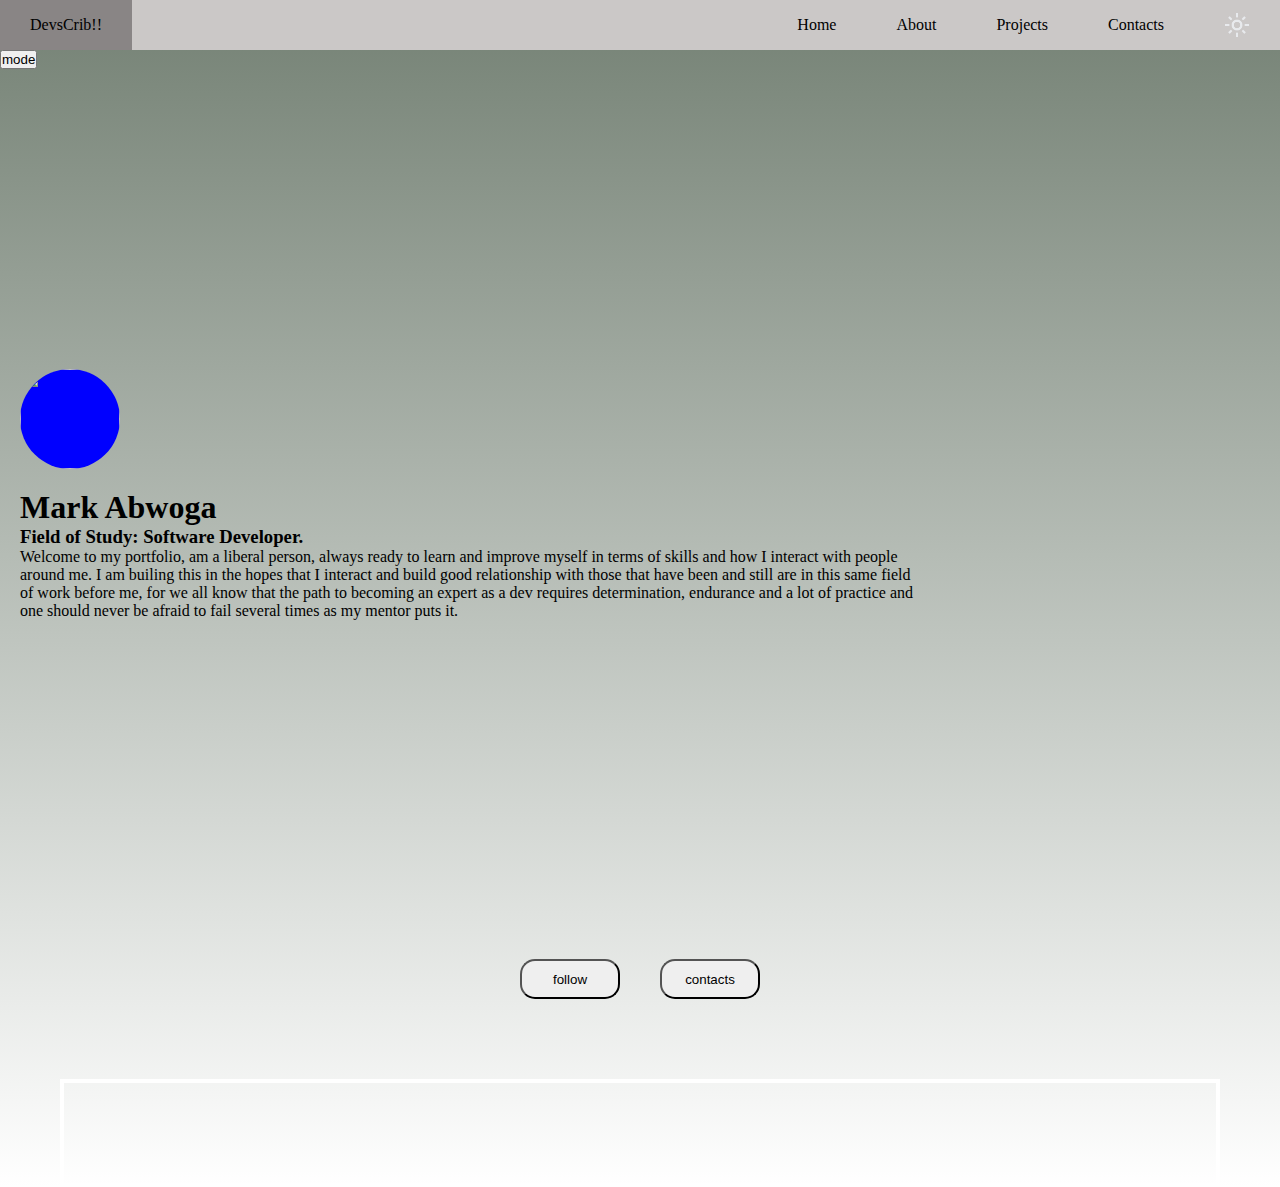
==== index.html @ 18f8f52e "initiak commit" ====
<!DOCTYPE html>
<html lang="en">
<head>
    <meta charset="UTF-8">
    <meta name="viewport" content="width=device-width, initial-scale=1.0">
    <title>Document</title>
    <link rel="stylesheet" href="styles.css">
</head>
<body >
    <header>
        <nav>
            <ul class="sidebar">
                <li class="closemenu" onclick=hideSidebar()><a href="#"><img src="closes.png" alt="" height="26" width="26"></a></li>
                <li><a href="#">Home</a></li>
                <li><a href="about.html">About</a></li>
                <li><a href="project.html">Projects</a></li>
                <li><a href="cotacts.html">Contacts</a></li>
                <li><a id="theme" href="#"><img src="light_mode.png" alt="" height="26" width="26"></a></li>
            </ul>
            <ul>
                <li ><a href="#">DevsCrib!!</a></li>
                <li class="hideOnMobile"><a href="#">Home</a></li>
                <li class="hideOnMobile"><a href="about.html">About</a></li>
                <li class="hideOnMobile"><a href="Projects.html">Projects</a></li>
                <li class="hideOnMobile"><a href="contacts.html">Contacts</a></li>
                <li class="hideOnMobile" onclick=changeTheme()><a href="#"><img src="light_mode.png" alt="" height="26" width="26"></a></li>
                <li class="menubutton" onclick=showSidebar()><a href="#">=</a></li>
            </ul>
        </nav>

    </header>
    <main>
        <section> 
            <button class="toggle">mode</button>
            <div class="infodiv">
                <img class="profile" src="" alt="">
                <h1>Mark Abwoga</h1>
                <h3>Field of Study: <span>Software Developer.</span></h3>
                <p>Welcome to my portfolio, am a liberal person, always ready to learn and improve myself in terms of skills and how I interact with people around me. I am builing this in the hopes that I interact and build good relationship with those that have been and still are in this same field of work before me, for we all know that the path to becoming an expert as a dev requires determination, endurance and a lot of practice and one should never be afraid to fail several times as my mentor puts it. </p>
            </div>
            <div class="btndiv">
                <button class="infobtn">follow</button>
                <button class="infobtn">contacts</button>
            </div>
        </section>
    </main>
    <footer>
        <div class="wraper">
            <div class="item item1">t</div>
            <div class="item item2">r</div>
            <div class="item item3">p</div>
            <div class="item item4">c</div>
            <div class="item item5">v</div>
            <div class="item item6">m</div>
            <div class="item item7">z</div>
            <div class="item item8">q</div>
        </div>
    </footer>
   <script>
    function showSidebar(){
        const sidebar = document.querySelector('.sidebar')
        sidebar.style.display = 'flex'
    }
    function hideSidebar(){
        const sidebar = document.querySelector('.sidebar')
        sidebar.style.display = 'none'
    };



    let darkMode = localStorage.getItem('.darkMode')
    const toggle = document.querySelector('.toggle');

    const enableDarkMode = () => {
        document.body.classList.add('darkMode');
        localStorage.setItem('darkMode', 'active')
    };
    const removeDarkMode = () => {
        document.body.classList.remove('darkMode');
        localStorage.setItem('.darkMode', none);

    };

    if(darkMode === "ative") enableDarkMode();

    toggle.addEventListener("click",()=>{
        darkMode = localStorage.getItem('.darkMode');

        darkMode !=="active" ? enableDarkMode() : removeDarkMode()
         
    });

   </script>  
</body>
</html>
---- styles.css ----
*{
    padding: 0;
    margin: 0;
}
:root{
    --base-color: white;
    --text-color: black;
    --nav-color: rgb(137, 133, 133);
    --item-color: aquamarine;
    --nav-basecolor: rgba(206, 202, 202, 0.963);
}

.darkMode{
    --base-color: black;
    --text-color: white;
    --nav-color: rgb(247, 237, 237);
    --item-color: rgb(205, 231, 222);
    --nav-basecolor: rgba(56, 53, 53, 0.963);
}
body{
    min-height: 100vh;
    font-family: 'Lucida Sans', 'Lucida Sans Regular';
    background:  linear-gradient( rgb(116, 129, 116), rgb(255, 255, 255));
    color: var(--text-color);
}
nav{
    background-color: var(--nav-basecolor);
}
nav ul{
    width: 100%;
    list-style: none;
    display: flex;
    justify-content: flex-end;
    align-items: center;
}
nav li{
    height: 50px;
}
nav a{
    height: 100%;
    padding: 0 30px;
    color: var(--text-color);
    display: flex;
    align-items: center;
    text-decoration: none;
}
nav a:hover{
    background-color: var(--nav-color);
    cursor: pointer;
}
nav li:first-child{
    margin-right: auto;
}
.sidebar{
    position: fixed;
    top: 0;
    right: 0;
    height: 100vh;
    width: 250px;
    background-color: rgba(255, 255, 255, 0.2);
    backdrop-filter: blur(10px);
    z-index: 999;
    box-shadow: -10px 0 10px rgb(93, 92, 92);
    display: none;
    flex-direction: column;
    justify-content: flex-start;
    align-items: flex-start;
}
.menubutton{
    display: none;
}
@media(max-width:800px){
    .hideOnMobile{
        display: none;
    }
    .menubutton{
        display: block;
    }
}
@media(max-width: 400px){
    .sideba{
        width: 100%;
    }
}
.closemenu{
    color: rgba(54, 52, 52, 0.801);
}
.wraper{
    border: 4px solid white;
    width: 90%;
    max-width: 1536px;
    margin-inline: auto;
    position: relative;
    height: 100px;
    margin-top: 20px;
    overflow: hidden;
}
@keyframes scrollleft {
    to{
        left: -200px;
    }

}

.item{
    width: 200px;
    height: 100px;
    border-radius: 7px;
    background-color: var(--item-color);
    position: absolute;
    left: 100%;
    animation-name: scrollleft;
    animation-duration: 30s;
    animation-timing-function: linear;
    animation-iteration-count: infinite;
}
.item1 {
    animation-delay: calc(30s / 8 * (8 - 1) * -1);
}
.item2 {
    animation-delay: calc(30s / 8 * (8 - 2) * -1);
}
.item3 {
    animation-delay:  calc(30s / 8 * (8 - 3) * -1);
}
.item4 {
    animation-delay: calc(30s / 8 * (8 - 4) * -1);
}
.item5 {
    animation-delay: calc(30s / 8 * (8 - 5) * -1);
}
.item6 {
    animation-delay: calc(30s / 8 * (8 - 6) * -1);
}
.item7 {
    animation-delay: calc(30s / 8 * (8 - 7) * -1);
}
.item8 {
    animation-delay: calc(30s / 8 * (8 - 8) * -1);
}
.infodiv{
    display: flex;
    flex-direction: column;
    justify-content: center;
    flex-wrap: wrap;
    width: 70%;
    height: 90vh;
    padding: 20px;
    bottom: 100px;
    margin-bottom: 20px;

}
.profile{
    height: 100px;
    width: 100px;
    border-radius: 50px;
    background-color: blue;
    margin-bottom: 20px;
}
.btndiv{
    display: flex;
    justify-content: center;
    margin-bottom: 60px;
    
}
.btndiv .infobtn{
    height: 40px;
    width: 100px;
    border-radius: 15px;
    padding: 10px;
    margin: 20px;
}
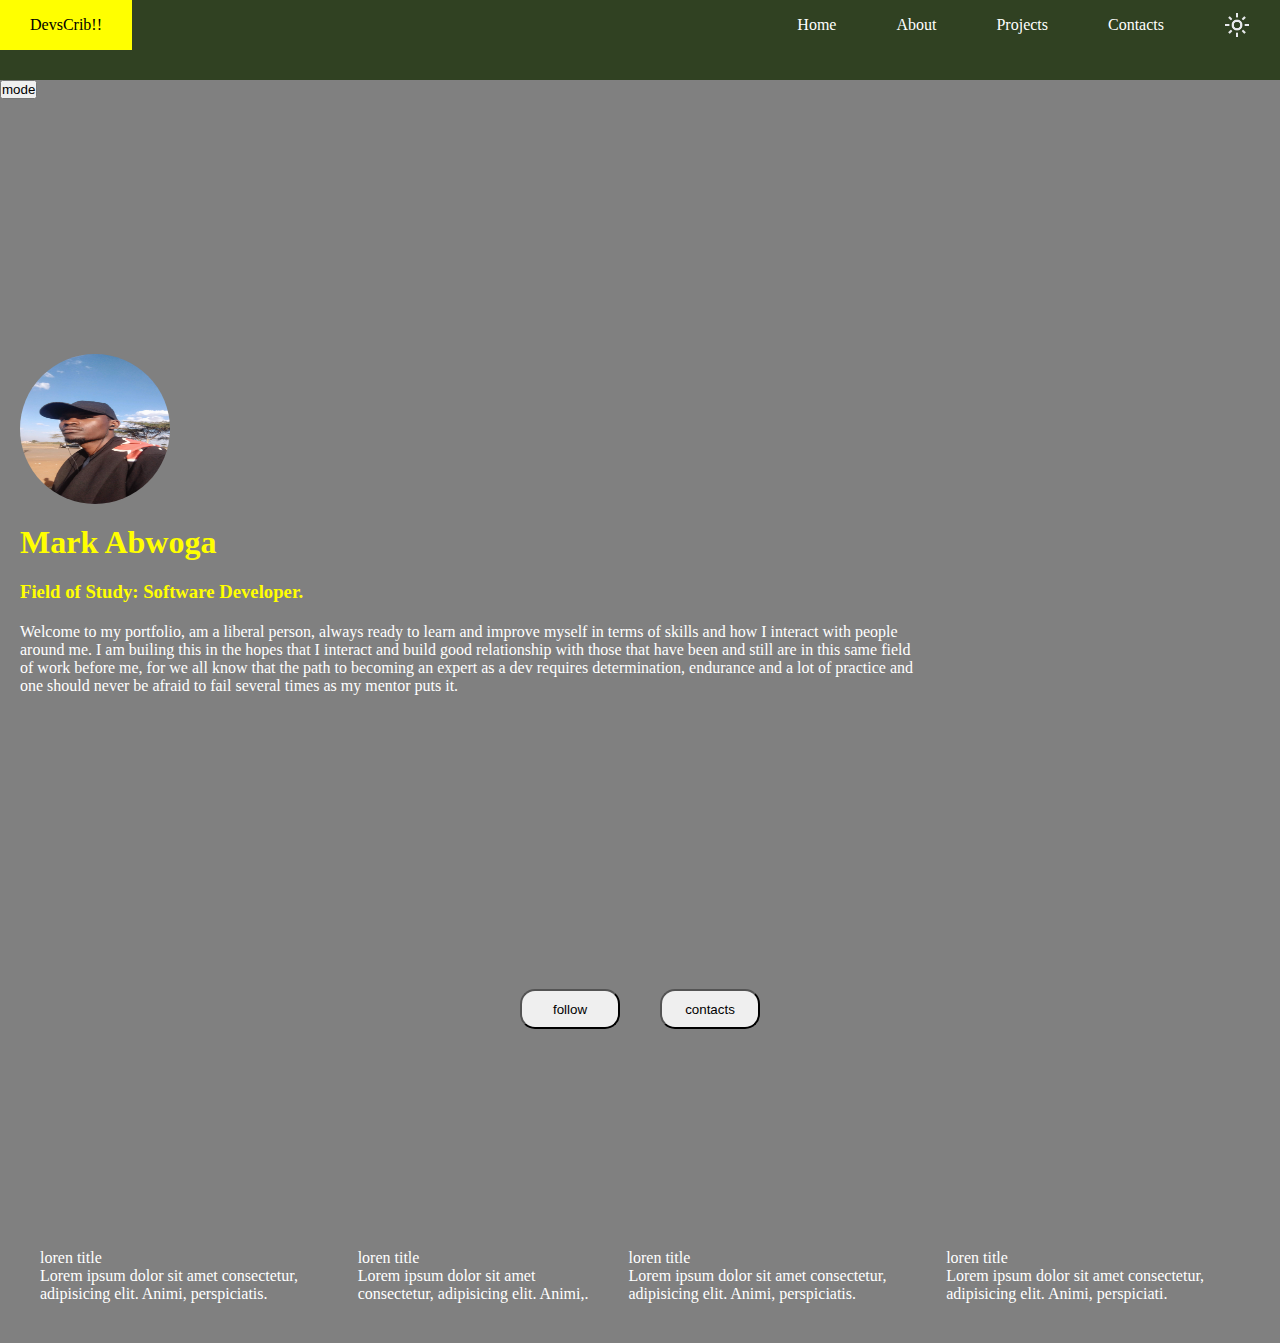
==== commit 9b54b826: "feat(css) edit css" ====
--- a/index.html
+++ b/index.html
@@ -3,7 +3,7 @@
 <head>
     <meta charset="UTF-8">
     <meta name="viewport" content="width=device-width, initial-scale=1.0">
-    <title>Document</title>
+    <title>Portfolio</title>
     <link rel="stylesheet" href="styles.css">
 </head>
 <body >
@@ -33,7 +33,7 @@
         <section> 
             <button class="toggle">mode</button>
             <div class="infodiv">
-                <img class="profile" src="" alt="">
+                <img class="profile" src="pictures/IMG_20220703_170936.jpg" alt="">
                 <h1>Mark Abwoga</h1>
                 <h3>Field of Study: <span>Software Developer.</span></h3>
                 <p>Welcome to my portfolio, am a liberal person, always ready to learn and improve myself in terms of skills and how I interact with people around me. I am builing this in the hopes that I interact and build good relationship with those that have been and still are in this same field of work before me, for we all know that the path to becoming an expert as a dev requires determination, endurance and a lot of practice and one should never be afraid to fail several times as my mentor puts it. </p>
@@ -56,6 +56,25 @@
             <div class="item item8">q</div>
         </div>
     </footer>
+    <footer class="footermain">
+        <div class="footerdiv">
+            <span>loren title</span>
+            <p>Lorem ipsum dolor sit amet consectetur, adipisicing elit. Animi, perspiciatis.</p>
+        </div>
+        <div class="footerdiv">
+            <span>loren title</span>
+            <p>Lorem ipsum dolor sit amet consectetur, adipisicing elit. Animi,.</p>
+        </div>
+        <div class="footerdiv">
+            <span>loren title</span>
+            <p>Lorem ipsum dolor sit amet consectetur, adipisicing elit. Animi, perspiciatis.</p>
+        </div>
+        <div class="footerdiv">
+            <span>loren title</span>
+            <p>Lorem ipsum dolor sit amet consectetur, adipisicing elit. Animi, perspiciati.</p>
+        </div>
+    </footer>
+
    <script>
     function showSidebar(){
         const sidebar = document.querySelector('.sidebar')
--- a/styles.css
+++ b/styles.css
@@ -20,11 +20,17 @@
 body{
     min-height: 100vh;
     font-family: 'Lucida Sans', 'Lucida Sans Regular';
-    background:  linear-gradient( rgb(116, 129, 116), rgb(255, 255, 255));
-    color: var(--text-color);
+   /* background:  linear-gradient( rgb(116, 129, 116), rgb(255, 255, 255));*/
+    color: white;
+    background-color: gray;
+    background-repeat: no-repeat;
+    background-size: cover;
+    font-weight: 400;
 }
 nav{
-    background-color: var(--nav-basecolor);
+    background-color: rgba(21, 44, 3, 0.751);
+    height: 80px;
+    line-height: 80px;
 }
 nav ul{
     width: 100%;
@@ -39,14 +45,15 @@
 nav a{
     height: 100%;
     padding: 0 30px;
-    color: var(--text-color);
+    color: white;
     display: flex;
     align-items: center;
     text-decoration: none;
 }
 nav a:hover{
-    background-color: var(--nav-color);
+    background-color: yellow;
     cursor: pointer;
+    color: black;
 }
 nav li:first-child{
     margin-right: auto;
@@ -86,7 +93,6 @@
     color: rgba(54, 52, 52, 0.801);
 }
 .wraper{
-    border: 4px solid white;
     width: 90%;
     max-width: 1536px;
     margin-inline: auto;
@@ -150,12 +156,19 @@
     margin-bottom: 20px;
 
 }
+.infodiv h1, h3{
+    color: yellow;
+    margin-bottom: 20px;
+}
+
 .profile{
-    height: 100px;
-    width: 100px;
-    border-radius: 50px;
-    background-color: blue;
+    height: 150px;
+    width: 150px;
+    border-radius: 75px;
     margin-bottom: 20px;
+    border-color: white;
+    display: flex;
+    align-items: center;
 }
 .btndiv{
     display: flex;
@@ -169,4 +182,12 @@
     border-radius: 15px;
     padding: 10px;
     margin: 20px;
+}
+.footermain{
+    display: flex;
+    margin: 30px;
+    color: white;
+}
+.footerdiv{
+    margin: 10px;
 }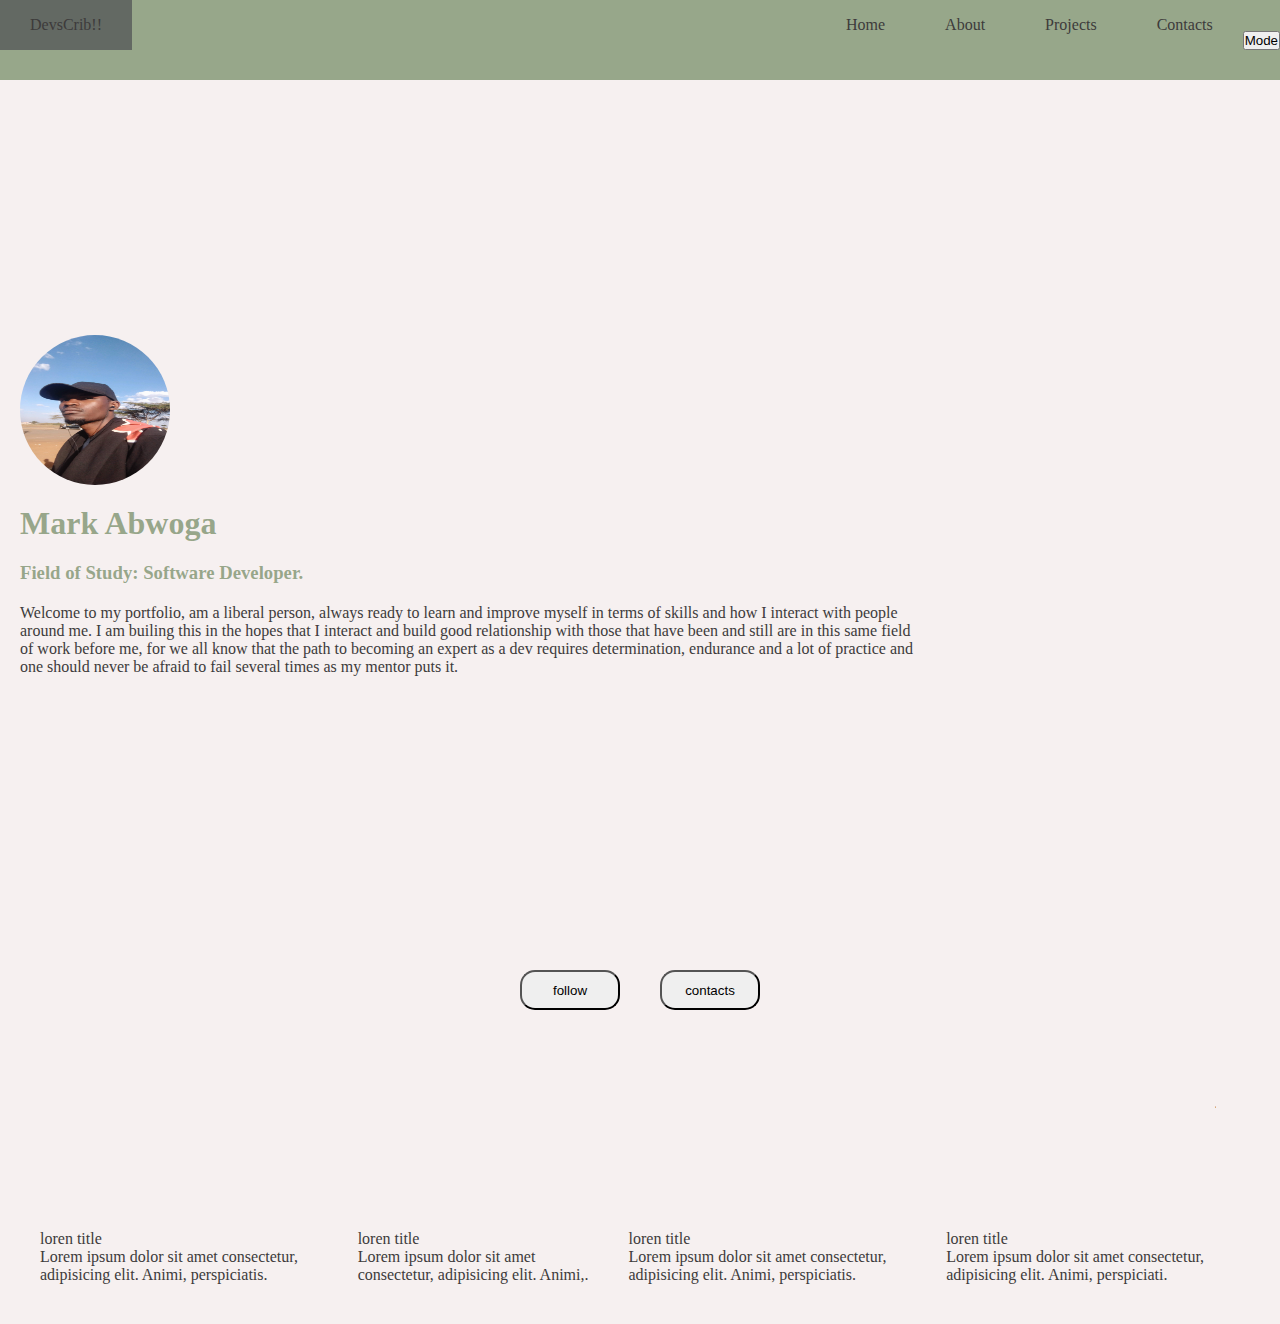
==== commit 06ae6576: "feat(css/htm) edit" ====
--- a/index.html
+++ b/index.html
@@ -23,7 +23,7 @@
                 <li class="hideOnMobile"><a href="about.html">About</a></li>
                 <li class="hideOnMobile"><a href="Projects.html">Projects</a></li>
                 <li class="hideOnMobile"><a href="contacts.html">Contacts</a></li>
-                <li class="hideOnMobile" onclick=changeTheme()><a href="#"><img src="light_mode.png" alt="" height="26" width="26"></a></li>
+                <li class="hideOnMobile" onclick=changeTheme()><button class="toggle">Mode</button></li>
                 <li class="menubutton" onclick=showSidebar()><a href="#">=</a></li>
             </ul>
         </nav>
@@ -31,7 +31,7 @@
     </header>
     <main>
         <section> 
-            <button class="toggle">mode</button>
+            
             <div class="infodiv">
                 <img class="profile" src="pictures/IMG_20220703_170936.jpg" alt="">
                 <h1>Mark Abwoga</h1>
@@ -46,14 +46,14 @@
     </main>
     <footer>
         <div class="wraper">
-            <div class="item item1">t</div>
-            <div class="item item2">r</div>
-            <div class="item item3">p</div>
-            <div class="item item4">c</div>
-            <div class="item item5">v</div>
-            <div class="item item6">m</div>
-            <div class="item item7">z</div>
-            <div class="item item8">q</div>
+            <div class="item item1">html/css practice</div>
+            <div class="item item2">javascript familiarity</div>
+            <div class="item item3">version control</div>
+            <div class="item item4">working with github</div>
+            <div class="item item5">not practicing react yet</div>
+            <div class="item item6">long way to go</div>
+            <div class="item item7">certified not</div>
+            <div class="item item8">God bless</div>
         </div>
     </footer>
     <footer class="footermain">
@@ -96,7 +96,7 @@
     };
     const removeDarkMode = () => {
         document.body.classList.remove('darkMode');
-        localStorage.setItem('.darkMode', none);
+        localStorage.setItem('.darkMode', null);
 
     };
 
--- a/styles.css
+++ b/styles.css
@@ -3,11 +3,13 @@
     margin: 0;
 }
 :root{
-    --base-color: white;
-    --text-color: black;
-    --nav-color: rgb(137, 133, 133);
+    --base-color: rgb(246, 240, 240);
+    --text-color: rgb(61, 59, 59);
+    --nav-color: rgb(190, 186, 186);
     --item-color: aquamarine;
-    --nav-basecolor: rgba(206, 202, 202, 0.963);
+    --nav-basecolor:  rgba(120, 142, 104, 0.751);
+    --nav-hover: rgb(99, 105, 99);
+    
 }
 
 .darkMode{
@@ -15,20 +17,21 @@
     --text-color: white;
     --nav-color: rgb(247, 237, 237);
     --item-color: rgb(205, 231, 222);
-    --nav-basecolor: rgba(56, 53, 53, 0.963);
+    --nav-basecolor: rgb(43, 52, 43);
+    --nav-hover: rgb(96, 107, 96);
 }
 body{
     min-height: 100vh;
     font-family: 'Lucida Sans', 'Lucida Sans Regular';
    /* background:  linear-gradient( rgb(116, 129, 116), rgb(255, 255, 255));*/
-    color: white;
-    background-color: gray;
+    color: var(--text-color);
+    background-color: var(--base-color);
     background-repeat: no-repeat;
     background-size: cover;
     font-weight: 400;
 }
 nav{
-    background-color: rgba(21, 44, 3, 0.751);
+    background-color: var(--nav-basecolor);
     height: 80px;
     line-height: 80px;
 }
@@ -45,15 +48,15 @@
 nav a{
     height: 100%;
     padding: 0 30px;
-    color: white;
+    color: var(--text-color);
     display: flex;
     align-items: center;
     text-decoration: none;
 }
 nav a:hover{
-    background-color: yellow;
+    background-color: var(--nav-hover);
     cursor: pointer;
-    color: black;
+    color: var(--text-color);
 }
 nav li:first-child{
     margin-right: auto;
@@ -64,10 +67,10 @@
     right: 0;
     height: 100vh;
     width: 250px;
-    background-color: rgba(255, 255, 255, 0.2);
+    background-color: var(--base-color);
     backdrop-filter: blur(10px);
     z-index: 999;
-    box-shadow: -10px 0 10px rgb(93, 92, 92);
+    box-shadow: -10px 0 10px var(--text-color);
     display: none;
     flex-direction: column;
     justify-content: flex-start;
@@ -112,7 +115,7 @@
     width: 200px;
     height: 100px;
     border-radius: 7px;
-    background-color: var(--item-color);
+   /* background-color: var(--item-color);*/
     position: absolute;
     left: 100%;
     animation-name: scrollleft;
@@ -157,7 +160,7 @@
 
 }
 .infodiv h1, h3{
-    color: yellow;
+    color: var(--nav-basecolor);
     margin-bottom: 20px;
 }
 
@@ -186,7 +189,7 @@
 .footermain{
     display: flex;
     margin: 30px;
-    color: white;
+    color: var(--text-color);
 }
 .footerdiv{
     margin: 10px;
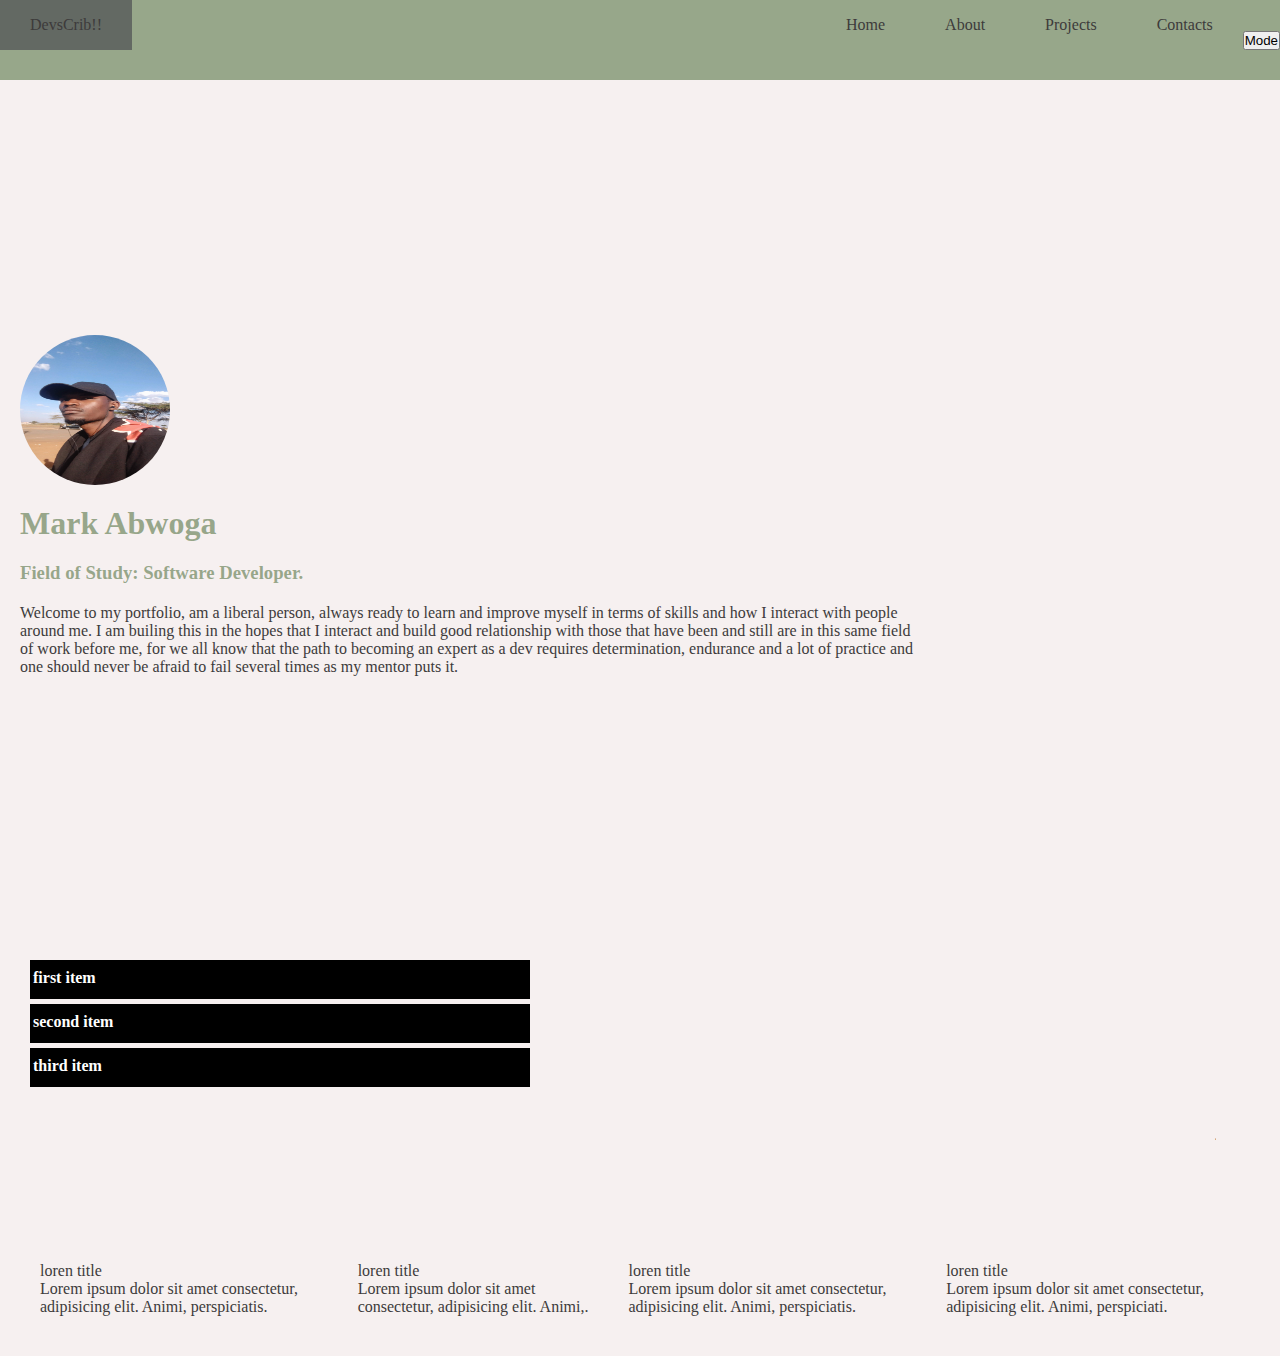
==== commit b34c6ab8: "feat(html) modified" ====
--- a/index.html
+++ b/index.html
@@ -38,10 +38,32 @@
                 <h3>Field of Study: <span>Software Developer.</span></h3>
                 <p>Welcome to my portfolio, am a liberal person, always ready to learn and improve myself in terms of skills and how I interact with people around me. I am builing this in the hopes that I interact and build good relationship with those that have been and still are in this same field of work before me, for we all know that the path to becoming an expert as a dev requires determination, endurance and a lot of practice and one should never be afraid to fail several times as my mentor puts it. </p>
             </div>
-            <div class="btndiv">
-                <button class="infobtn">follow</button>
-                <button class="infobtn">contacts</button>
-            </div>
+            <div class="accordion">
+                <div class="accordion-item">
+                    <div class="accordion-header"><h4>first item</h4></div>
+                    <div class="accordion-content">
+                        <p>accordion practice section, let us try and hide the content after we have selected another item</p>
+                        <p>accordion practice section, let us try and hide the content after we have selected another item</p>
+                        <p>accordion practice section, let us try and hide the content after we have selected another item</p>
+                    </div>
+                </div>
+                <div class="accordion-item">
+                    <div class="accordion-header"><h4>second item</h4></div>
+                    <div class="accordion-content">
+                        <p>accordion practice section, let us try and hide the content after we have selected another item</p>
+                        <p>accordion practice section, let us try and hide the content after we have selected another item</p>
+                        <p>accordion practice section, let us try and hide the content after we have selected another item</p>
+                    </div>
+                </div>
+                <div class="accordion-item">
+                    <div class="accordion-header"><h4>third item</h4></div>
+                    <div class="accordion-content">
+                        <p>accordion practice section, let us try and hide the content after we have selected another item</p>
+                        <p>accordion practice section, let us try and hide the content after we have selected another item</p>
+                        <p>accordion practice section, let us try and hide the content after we have selected another item</p>
+                    </div>
+                </div>
+             </div>
         </section>
     </main>
     <footer>
@@ -76,6 +98,7 @@
     </footer>
 
    <script>
+    //sidebar or the nav script
     function showSidebar(){
         const sidebar = document.querySelector('.sidebar')
         sidebar.style.display = 'flex'
@@ -86,6 +109,7 @@
     };
 
 
+//mode script
 
     let darkMode = localStorage.getItem('.darkMode')
     const toggle = document.querySelector('.toggle');
@@ -109,6 +133,22 @@
          
     });
 
+     //my accordion script
+    const accordionHeader = document.querySelectorAll('.accordion-header');
+    const accordionContent = document.querySelectorAll('.accordion-content');
+
+    accordionHeader.forEach((header) => {
+        header.addEventListener('click', () =>{
+            const accordionItem = header.parentElement;
+            const accordionContent = accordionItem.querySelector('.accordion-content');
+
+            accordionContent.classList.toggle("active");
+
+          //  if (accordionContent.classList.contains("active")){
+
+          //  }
+        })
+    })
    </script>  
 </body>
 </html>--- a/styles.css
+++ b/styles.css
@@ -193,4 +193,79 @@
 }
 .footerdiv{
     margin: 10px;
+}
+#form{
+    width: 300px;
+    margin: 20vh auto 0 auto;
+    padding: 20px;
+    background-color: var();
+    font-size: 12px;
+    border-radius: 4px;
+}
+#form h1{
+    color: black;
+    text-align: center;
+}
+#form button{
+    padding: 10px;
+    margin-top: 10px;
+    width: 100%;
+    color: white;
+    background-color: blue;
+    border: none;
+    border-radius: 4px;
+}
+.inputcontrol{
+    display: flex;
+    flex-direction: column;
+
+}
+.inputcontrol input{
+    border: 2px solid white;
+    border-radius: 4px;
+    display: block;
+    font-size: 12px;
+    padding: 10px;
+    width: 1005;
+}
+.inputcontrol input:focus{
+    outline: 0;
+    
+}
+/*accordion styling*/
+.accordion{
+    display: flex;
+    justify-content: center;
+    flex-direction: column;
+    width: 500px;
+    margin: 30px;
+
+}
+/*accordion item*/
+.accordion-item{
+    border: solid black;
+    margin-bottom: 5px;
+    
+   
+  
+
+}
+/*accordion hader*/
+.accordion-header{
+    background-color: black;
+    color: white;
+    border-bottom: solid black;
+    height: 30px;
+    line-height: 30px;
+
+}
+/*accordion content*/
+.accordion-content{
+    display: none;
+    background-color: gray;
+    padding: 15px;
+
+}
+.accordion-content.active{
+    display: block;
 }